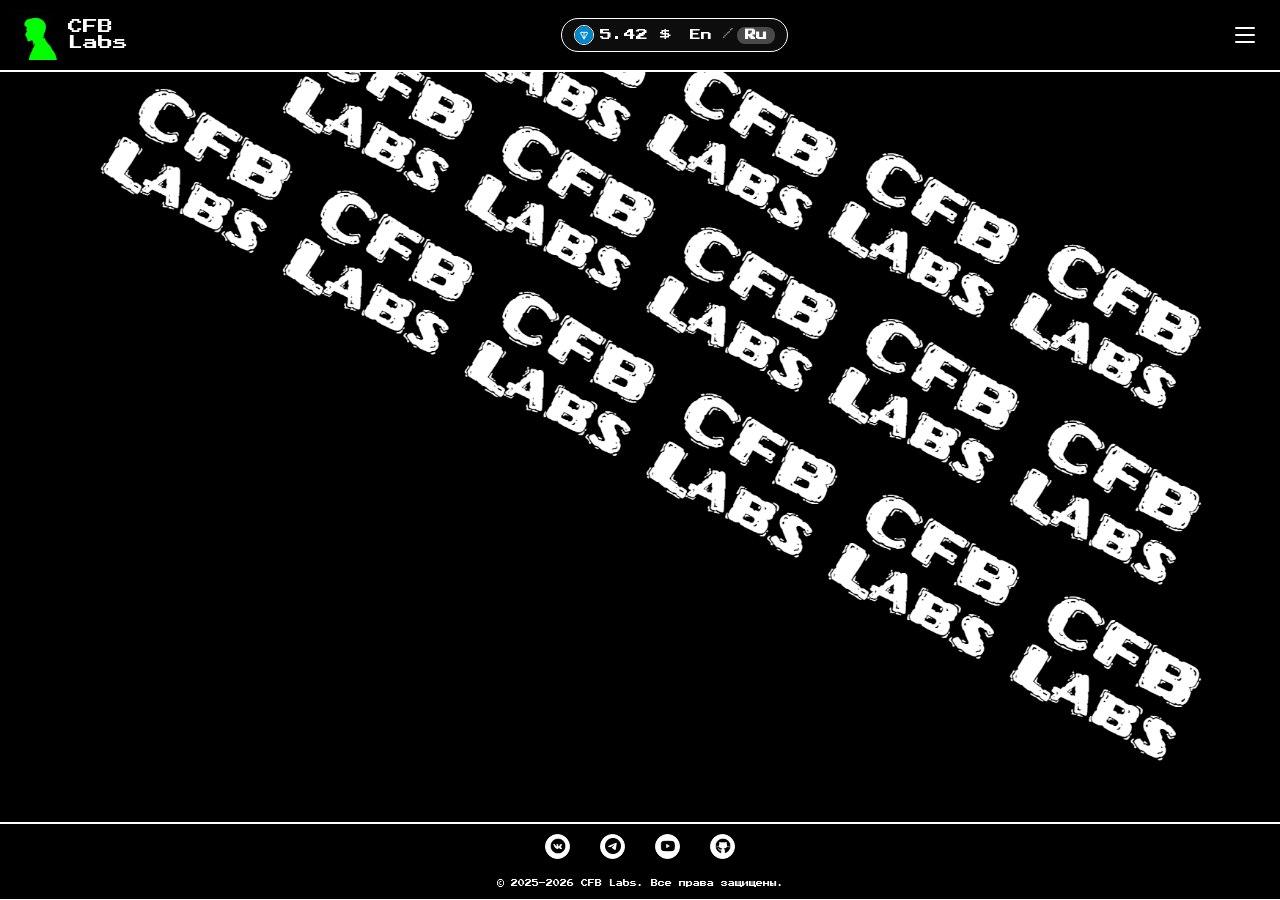
==== index.html @ ee3f643f "Доработка сайта" ====
<!DOCTYPE html>
<html lang="ru">

<head>
    <meta charset="UTF-8">
    <meta name="viewport" content="width=device-width, initial-scale=1.0">
    <title>CFB Labs</title>
    <meta name="description" content="CFB Labs — крипто-стартап из гаража. Создаём будущее интернета на Web3.">
    <meta name="robots" content="index, follow">
    <link rel="canonical" href="https://cfblabs.online/">
    <meta property="og:type" content="website">
    <meta property="og:title" content="CFB Labs">
    <meta property="og:description" content="Крипто-стартап из гаража. Создаём будущее интернета на Web3.">
    <meta property="og:image" content="https://cfblabs.online/images/banner.png">
    <meta property="og:url" content="https://cfblabs.online/">
    <meta property="og:site_name" content="CFB Labs">
    <link rel="icon" type="image/png" href="images/icons/favicon-96x96.png" sizes="96x96">
    <link rel="icon" type="image/svg+xml" href="images/icons/favicon.svg">
    <link rel="shortcut icon" href="images/icons/favicon.ico">
    <link rel="apple-touch-icon" sizes="180x180" href="images/icons/apple-touch-icon.png">
    <link rel="manifest" href="images/icons/site.webmanifest">
    <link rel="stylesheet" href="css/reset.css">
    <link rel="stylesheet" href="css/style.css">
    <script src="js/menu.js" defer></script>
    <script src="js/language.js" defer></script>
    <script src="js/script.js" defer></script>
    <script type="text/javascript">
        (function (m, e, t, r, i, k, a) {
            m[i] = m[i] || function () { (m[i].a = m[i].a || []).push(arguments) };
            m[i].l = 1 * new Date();
            for (var j = 0; j < document.scripts.length; j++) { if (document.scripts[j].src === r) { return; } }
            k = e.createElement(t), a = e.getElementsByTagName(t)[0], k.async = 1, k.src = r, a.parentNode.insertBefore(k, a)
        })(window, document, 'script', 'https://mc.yandex.ru/metrika/tag.js?id=106820933', 'ym');
        ym(106820933, 'init', {
            clickmap: true,
            trackLinks: true,
            accurateTrackBounce: true,
            webvisor: true,
            ecommerce: "dataLayer"
        });
    </script>
    <noscript>
        <div><img src="https://mc.yandex.ru/watch/106820933" style="position:absolute; left:-9999px;" alt=""></div>
    </noscript>
</head>

<body>
    <div class="page-wrapper">
        <header class="header">
            <div class="container">
                <div class="header-left">
                    <div class="logotipe-glav">
                        <a href="/" class="logo-link" aria-label="О нас">
                            <img src="images/icons/logo.png" alt="CFB Labs" class="logo" width="50" height="50">
                            <div class="title">
                                <div>CFB</div>
                                <div>Labs</div>
                            </div>
                        </a>
                    </div>
                </div>
                <div class="header-center">
                    <div class="crypto-price-item">
                        <img src="images/ton.png" alt="TON" class="crypto-icon" width="20" height="20" loading="lazy">
                        <span id="tonPrice">Загрузка...</span>
                    </div>
                    <div class="language-switcher" id="languageSwitcher">
                        <button class="lang-btn lang-en" data-lang="en">En</button>
                        <span class="lang-separator">/</span>
                        <button class="lang-btn lang-ru active" data-lang="ru">Ru</button>
                    </div>
                </div>
                <div class="header-right">
                    <div class="menu-burger" id="burger" role="button" aria-label="Меню">
                        <div class="menu-burger-line"></div>
                        <div class="menu-burger-line"></div>
                        <div class="menu-burger-line"></div>
                    </div>
                </div>
            </div>
            <nav class="dropdown-menu" id="dropdownMenu" aria-hidden="true">
                <ul>
                    <li><a href="html/projects.html" data-i18n="menu_projects">Проекты</a></li>
                    <li><a href="html/markets.html" data-i18n="menu_markets">Маркетплейсы</a></li>
                    <li><a href="https://t.me/telegram" data-i18n="menu_telegram_updates">Обновления Telegram</a></li>
                    <li><a href="https://getgems.io/cfblabs" data-i18n="menu_nft">NFT-коллекция</a></li>
                    <li><a href="html/about_us.html" data-i18n="menu_about">О нас</a></li>
                </ul>
            </nav>
        </header>
        <div class="line"></div>
        <main class="main-content">
            <div class="content">
                <h1 style="position:absolute;left:-9999px;">CFB Labs — Web3 крипто-стартап</h1>
                <img src="images/banner.png" alt="CFB Labs Banner" loading="lazy" decoding="async">
            </div>
        </main>
        <footer class="footer">
            <div class="line"></div>
            <div class="container">
                <div class="footer_1">
                    <a href="https://vk.com/cfblabs" target="_blank" rel="noopener" aria-label="VK">
                        <div class="icon"><img src="images/sn/vk-icon.png" alt="" width="16" height="16" loading="lazy">
                        </div>
                    </a>
                    <a href="https://t.me/cfblabs" target="_blank" rel="noopener" aria-label="Telegram">
                        <div class="icon"><img src="images/sn/telegram-icon.png" alt="" width="16" height="16"
                                loading="lazy"></div>
                    </a>
                    <a href="https://www.youtube.com/@cfblabsofficial" target="_blank" rel="noopener"
                        aria-label="YouTube">
                        <div class="icon"><img src="images/sn/youtube-icon.png" alt="" width="16" height="16"
                                loading="lazy"></div>
                    </a>
                    <a href="https://github.com/CFB-Labs" target="_blank" rel="noopener" aria-label="GitHub">
                        <div class="icon"><img src="images/sn/github-icon.png" alt="" width="16" height="16"
                                loading="lazy"></div>
                    </a>
                </div>
            </div>
            <div class="container">
                <div class="footer_2">
                    <div class="copyright" data-i18n="copyright">© 2025–2026 CFB Labs. Все права защищены.</div>
                </div>
            </div>
            <div class="line"></div>
        </footer>
    </div>
</body>

</html>
---- css/style.css ----
@font-face {
    font-family: 'PS2P-Regular';
    src: url(../fonts/PressStart2P-Regular.ttf) format('truetype');
    font-weight: normal;
    font-style: normal;
    font-display: swap;
}

body {
    background-color: black;
    color: white;
    font-family: 'PS2P-Regular', monospace;
    line-height: 1.4;
    overflow-x: hidden;
}

.page-wrapper {
    height: 100vh;
    display: flex;
    flex-direction: column;
    background-color: black;
}

.container {
    max-width: 1500px;
    margin: 0 auto;
    width: 100%;
    padding: 0 10px;
    position: relative;
}

.header {
    padding: 10px 0;
    flex-shrink: 0;
    position: relative;
    z-index: 1001;
    background-color: black;
}

.header .container {
    display: grid;
    grid-template-columns: auto 1fr auto;
    align-items: center;
    gap: 20px;
}

.header-left {
    display: flex;
    justify-content: flex-start;
}

.logotipe-glav {
    display: flex;
    align-items: center;
}

.logo-link {
    display: flex;
    align-items: center;
    text-decoration: none;
    color: inherit;
    transition: opacity 0.2s;
    gap: 8px;
}

.logo-link:hover {
    opacity: 0.9;
}

.logo {
    width: 50px;
    height: 50px;
    object-fit: contain;
}

.title {
    display: flex;
    flex-direction: column;
    justify-content: center;
    line-height: 1.1;
    font-size: 15px;
    color: white;
    min-width: 60px;
}

.header-center {
    display: inline-flex;
    justify-content: center;
    align-items: center;
    gap: 10px;
    background-color: rgba(255, 255, 255, 0.05);
    padding: 6px 12px;
    border-radius: 50px;
    border: 1px solid white;
    width: fit-content;
    margin: 0 auto;
    min-width: 0;
}

.crypto-price-item {
    display: flex;
    align-items: center;
    gap: 6px;
    font-size: 12px;
    color: white;
    white-space: nowrap;
    text-align: center;
    transition: color 0.2s;
    min-width: 0;
}

#tonPrice {
    transition: opacity 0.2s ease;
    will-change: opacity;
    overflow: hidden;
    text-overflow: ellipsis;
}

.crypto-icon {
    width: 20px;
    height: 20px;
    flex-shrink: 0;
    object-fit: contain;
    border-radius: 50%;
    border: 1px solid white;
}

.language-switcher {
    display: flex;
    gap: 3px;
    align-items: center;
    cursor: pointer;
    flex-shrink: 0;
}

.lang-btn {
    font-size: 11px;
    font-weight: 300;
    cursor: pointer;
    transition: all 0.3s;
    padding: 3px 8px;
    border-radius: 8px;
    background: transparent;
    border: none;
    color: white;
    flex-shrink: 0;
}

.lang-btn:hover {
    background-color: rgba(255, 255, 255, 0.15);
}

.lang-btn.active {
    font-weight: 700;
    background-color: rgba(255, 255, 255, 0.25);
}

.lang-separator {
    font-size: 11px;
    color: rgba(255, 255, 255, 0.5);
    flex-shrink: 0;
}

.header-right {
    display: flex;
    align-items: center;
    justify-content: flex-end;
    gap: 15px;
}

.menu-burger {
    width: 50px;
    height: 50px;
    display: flex;
    flex-direction: column;
    justify-content: center;
    align-items: center;
    gap: 5px;
    cursor: pointer;
    flex-shrink: 0;
    z-index: 1002;
}

.menu-burger-line {
    width: 20px;
    height: 2px;
    background-color: white;
    border-radius: 45px;
    transition: all 0.3s;
}

.line {
    height: 1.5px;
    background-color: rgb(255, 255, 255);
    width: 100%;
    margin: 0;
    flex-shrink: 0;
}

.dropdown-menu {
    position: absolute;
    top: 100%;
    left: 0;
    right: 0;
    background-color: black;
    padding: 20px 0;
    border-bottom: 1.5px solid white;
    z-index: 1000;
    display: none;
    opacity: 0;
    transform: translateY(-10px);
    transition: opacity 0.3s ease, transform 0.3s ease;
}

.dropdown-menu.active {
    display: block;
    animation: fadeIn 0.3s forwards;
}

@keyframes fadeIn {
    to {
        opacity: 1;
        transform: translateY(0);
    }
}

.dropdown-menu ul {
    list-style: none;
    padding: 0;
    margin: 0;
    display: flex;
    justify-content: center;
    gap: 20px;
    flex-wrap: wrap;
}

.dropdown-menu a {
    color: white;
    text-decoration: none;
    font-size: 14px;
    padding: 10px 20px;
    transition: background-color 0.3s, color 0.3s;
    border-radius: 8px;
    display: block;
    text-align: center;
    min-width: 120px;
}

.dropdown-menu a:hover {
    background-color: rgba(255, 255, 255, 0.15);
    color: #fff;
}

.main-content {
    flex: 1;
    display: flex;
    align-items: center;
    justify-content: center;
    padding: 0;
    overflow: hidden;
    width: 100%;
    height: 100%;
}

.content {
    width: 100%;
    height: 100%;
    display: flex;
    align-items: center;
    justify-content: center;
    position: relative;
}

.content img {
    width: 100%;
    height: 100%;
    object-fit: contain;
    display: block;
}

.footer {
    flex-shrink: 0;
    padding: 0;
}

.footer .container {
    padding: 0 10px;
}

.footer_1 {
    display: flex;
    justify-content: center;
    align-items: center;
    gap: 30px;
    flex-wrap: wrap;
    padding: 10px 0;
}

.icon {
    width: 25px;
    height: 25px;
    border-radius: 50%;
    border: 1px solid white;
    background-color: white;
    transition: transform 0.2s;
    display: flex;
    align-items: center;
    justify-content: center;
}

.icon:hover {
    transform: scale(1.15);
}

.icon img {
    width: 16px;
    height: 16px;
    object-fit: contain;
}

.footer_2 {
    display: flex;
    justify-content: center;
    align-items: center;
    padding: 10px 0;
}

.copyright {
    font-size: 7px;
    color: white;
    text-align: center;
}

@media screen and (max-width: 768px) {
    .header .container {
        display: grid;
        grid-template-columns: auto minmax(0, 1fr) auto;
        grid-template-rows: auto;
        gap: 8px;
        align-items: center;
        padding: 0 5px;
    }

    .header-left {
        grid-column: 1;
        justify-content: flex-start;
    }

    .header-center {
        grid-column: 2;
        justify-content: center;
        padding: 4px 8px;
        margin: 0 auto;
        gap: 6px;
        min-width: 0;
        max-width: 50vw;
    }

    .header-right {
        grid-column: 3;
        justify-content: flex-end;
    }

    .logo {
        width: 32px;
        height: 32px;
    }

    .title {
        font-size: 10px;
        min-width: 40px;
        line-height: 1;
    }

    .crypto-price-item {
        font-size: 9px;
        gap: 3px;
    }

    .crypto-icon {
        width: 14px;
        height: 14px;
    }

    .lang-btn {
        font-size: 9px;
        padding: 2px 6px;
    }

    .lang-separator {
        font-size: 9px;
    }

    .menu-burger {
        width: 36px;
        height: 36px;
    }

    .menu-burger-line {
        width: 16px;
        height: 2px;
    }

    .main-content {
        padding: 0;
    }

    .content img {
        width: 100%;
        height: auto;
        max-height: 100%;
        object-fit: contain;
    }

    .dropdown-menu {
        position: fixed;
        top: 0;
        left: 0;
        width: 100%;
        height: 100vh;
        background-color: black;
        z-index: 999;
        padding: 80px 0 0 0;
        display: none;
        opacity: 0;
        transform: translateY(-20px);
        transition: opacity 0.3s ease, transform 0.3s ease;
        overflow-y: auto;
    }

    .dropdown-menu.active {
        display: flex;
        flex-direction: column;
        align-items: center;
        justify-content: flex-start;
        animation: mobileMenuFadeIn 0.3s forwards;
    }

    @keyframes mobileMenuFadeIn {
        to {
            opacity: 1;
            transform: translateY(0);
        }
    }

    .dropdown-menu ul {
        flex-direction: column;
        align-items: center;
        justify-content: center;
        width: 100%;
        gap: 25px;
        padding: 0;
    }

    .dropdown-menu li {
        width: 100%;
        display: flex;
        justify-content: center;
    }

    .dropdown-menu a {
        font-size: 18px;
        padding: 15px 20px;
        width: auto;
        min-width: 200px;
        text-align: center;
        border: 1px solid transparent;
    }

    .dropdown-menu a:hover {
        background-color: rgba(255, 255, 255, 0.1);
        border-color: rgba(255, 255, 255, 0.2);
    }
}
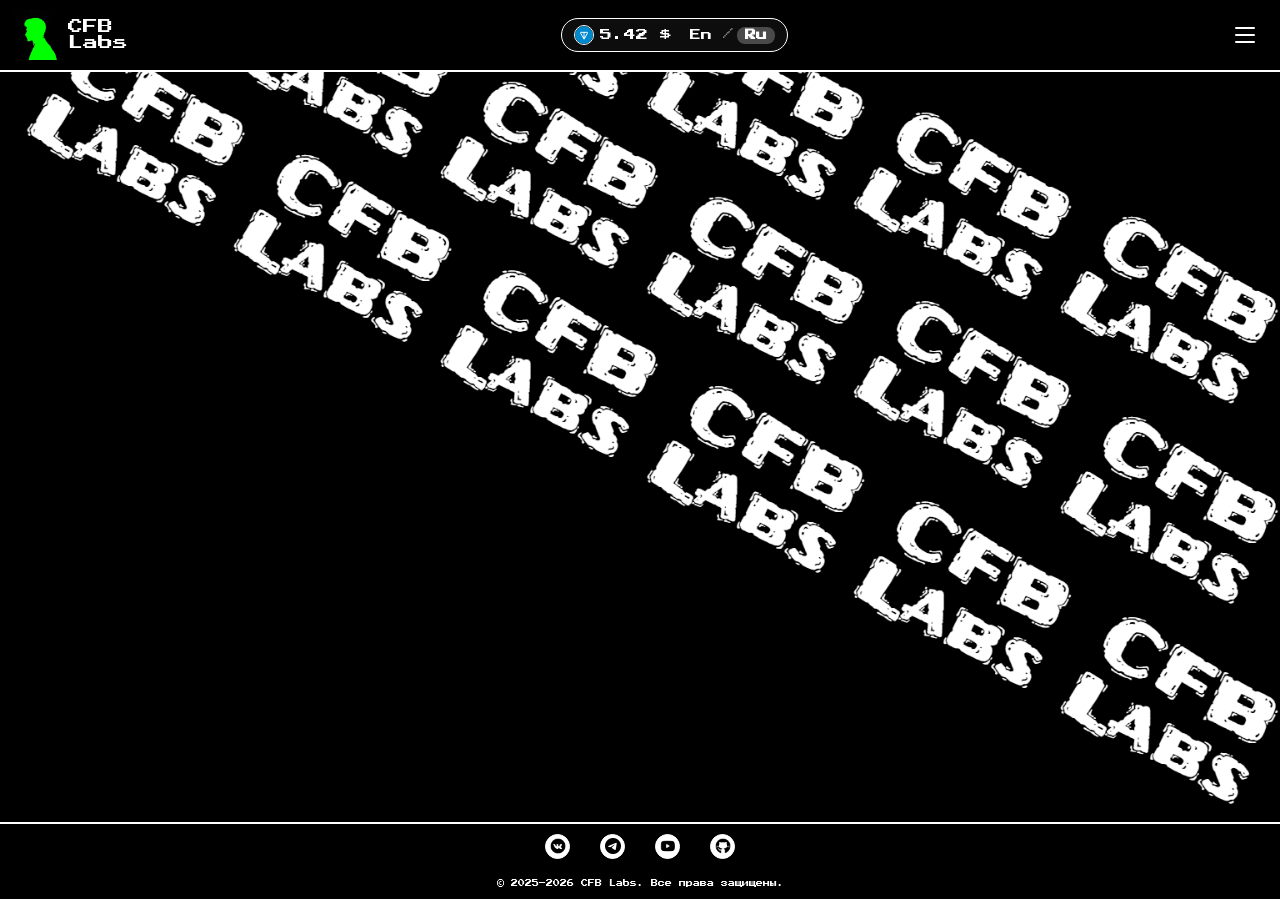
==== commit 596de99f: "Доработка" ====
--- a/index.html
+++ b/index.html
@@ -12,7 +12,7 @@
     <meta property="og:title" content="CFB Labs">
     <meta property="og:description" content="Крипто-стартап из гаража. Создаём будущее интернета на Web3.">
     <meta property="og:image" content="https://cfblabs.online/images/banner.png">
-    <meta property="og:url" content="https://cfblabs.online/">
+    <meta property="og:url" content="https://cfblabs.online">
     <meta property="og:site_name" content="CFB Labs">
     <link rel="icon" type="image/png" href="images/icons/favicon-96x96.png" sizes="96x96">
     <link rel="icon" type="image/svg+xml" href="images/icons/favicon.svg">
@@ -91,8 +91,9 @@
         <div class="line"></div>
         <main class="main-content">
             <div class="content">
-                <h1 style="position:absolute;left:-9999px;">CFB Labs — Web3 крипто-стартап</h1>
-                <img src="images/banner.png" alt="CFB Labs Banner" loading="lazy" decoding="async">
+                <section class="hero">
+                    <img src="images/banner.png" alt="CFB Labs Banner" loading="lazy" decoding="async">
+                </section>
             </div>
         </main>
         <footer class="footer">
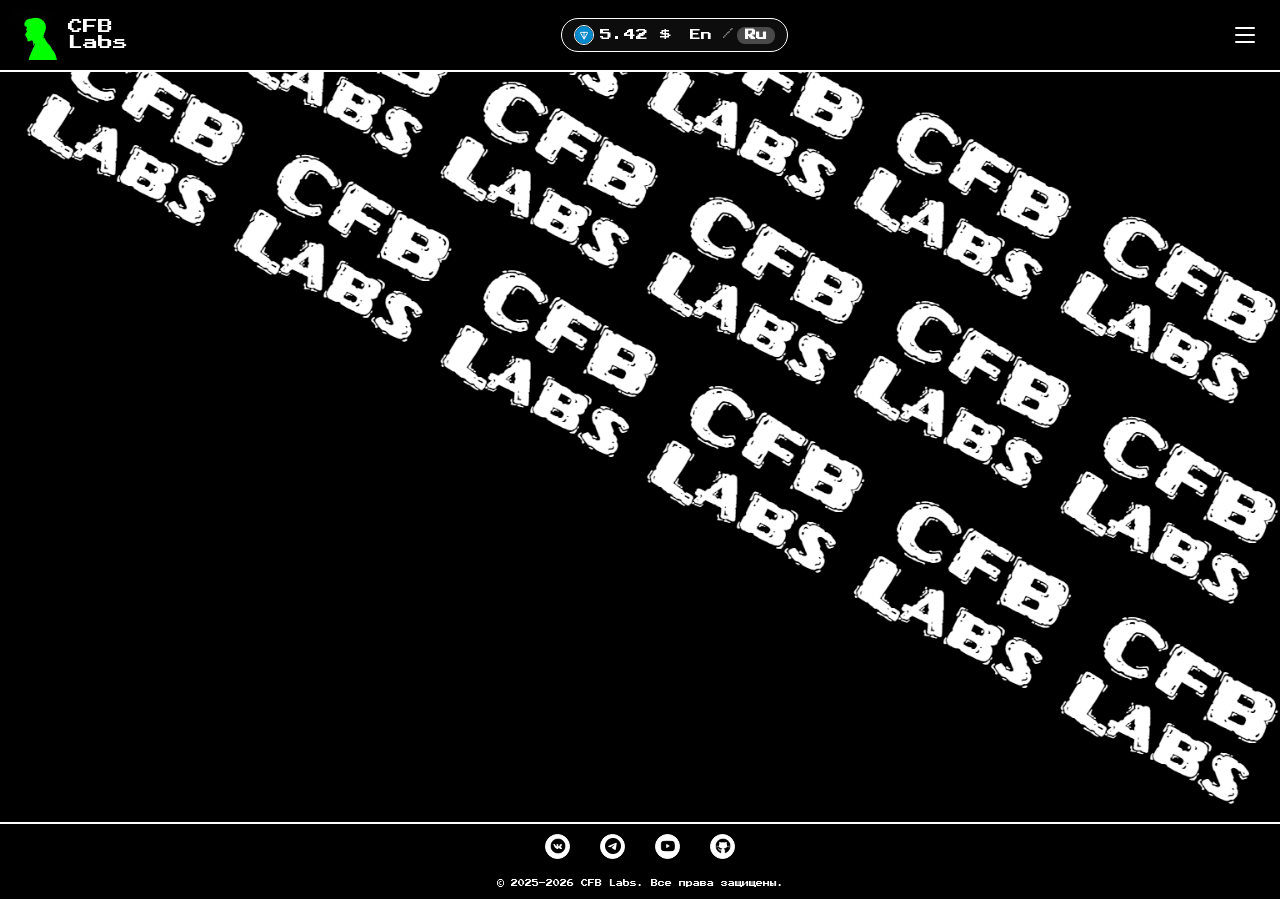
==== commit 054e2636: "Огромная доработка" ====
--- a/index.html
+++ b/index.html
@@ -11,19 +11,79 @@
     <meta property="og:type" content="website">
     <meta property="og:title" content="CFB Labs">
     <meta property="og:description" content="Крипто-стартап из гаража. Создаём будущее интернета на Web3.">
-    <meta property="og:image" content="https://cfblabs.online/images/banner.png">
+    <meta property="og:image" content="https://cfblabs.online/img/banner.png">
     <meta property="og:url" content="https://cfblabs.online">
     <meta property="og:site_name" content="CFB Labs">
-    <link rel="icon" type="image/png" href="images/icons/favicon-96x96.png" sizes="96x96">
-    <link rel="icon" type="image/svg+xml" href="images/icons/favicon.svg">
-    <link rel="shortcut icon" href="images/icons/favicon.ico">
-    <link rel="apple-touch-icon" sizes="180x180" href="images/icons/apple-touch-icon.png">
-    <link rel="manifest" href="images/icons/site.webmanifest">
+    <link rel="icon" type="image/png" href="img/icons/favicon-96x96.png" sizes="96x96">
+    <link rel="icon" type="image/svg+xml" href="img/icons/favicon.svg">
+    <link rel="shortcut icon" href="img/icons/favicon.ico">
+    <link rel="apple-touch-icon" sizes="180x180" href="img/icons/apple-touch-icon.png">
+    <link rel="manifest" href="img/icons/site.webmanifest">
     <link rel="stylesheet" href="css/reset.css">
     <link rel="stylesheet" href="css/style.css">
     <script src="js/menu.js" defer></script>
     <script src="js/language.js" defer></script>
     <script src="js/script.js" defer></script>
+    <script type="application/ld+json">
+    {
+      "@context": "https://schema.org",
+      "@graph": [
+        {
+          "@type": "Organization",
+          "@id": "https://cfblabs.online/#organization",
+          "name": "CFB Labs",
+          "url": "https://cfblabs.online",
+          "logo": {
+            "@type": "ImageObject",
+            "url": "https://cfblabs.online/img/icons/logo.png",
+            "width": 50,
+            "height": 50
+          },
+          "description": "Крипто-стартап из гаража. Создаём будущее интернета на Web3.",
+          "foundingDate": "2025",
+          "sameAs": [
+            "https://t.me/cfblabs",
+            "https://vk.com/cfblabs",
+            "https://github.com/CFB-Labs",
+            "https://www.youtube.com/@cfblabsofficial"
+          ],
+          "contactPoint": {
+            "@type": "ContactPoint",
+            "contactType": "customer support",
+            "availableLanguage": ["Russian", "English"]
+          }
+        },
+        {
+          "@type": "WebSite",
+          "@id": "https://cfblabs.online/#website",
+          "url": "https://cfblabs.online",
+          "name": "CFB Labs",
+          "description": "Крипто-стартап из гаража. Создаём будущее интернета на Web3.",
+          "inLanguage": ["ru-RU", "en-US"],
+          "publisher": {
+            "@id": "https://cfblabs.online/#organization"
+          }
+        },
+        {
+          "@type": "WebPage",
+          "@id": "https://cfblabs.online/#webpage",
+          "url": "https://cfblabs.online",
+          "name": "CFB Labs — Крипто-стартап из гаража",
+          "isPartOf": {
+            "@id": "https://cfblabs.online/#website"
+          },
+          "about": {
+            "@id": "https://cfblabs.online/#organization"
+          },
+          "inLanguage": "ru-RU",
+          "potentialAction": {
+            "@type": "ReadAction",
+            "target": ["https://cfblabs.online"]
+          }
+        }
+      ]
+    }
+    </script>
     <script type="text/javascript">
         (function (m, e, t, r, i, k, a) {
             m[i] = m[i] || function () { (m[i].a = m[i].a || []).push(arguments) };
@@ -51,7 +111,7 @@
                 <div class="header-left">
                     <div class="logotipe-glav">
                         <a href="/" class="logo-link" aria-label="О нас">
-                            <img src="images/icons/logo.png" alt="CFB Labs" class="logo" width="50" height="50">
+                            <img src="img/icons/logo.png" alt="CFB Labs" class="logo" width="50" height="50">
                             <div class="title">
                                 <div>CFB</div>
                                 <div>Labs</div>
@@ -61,7 +121,7 @@
                 </div>
                 <div class="header-center">
                     <div class="crypto-price-item">
-                        <img src="images/ton.png" alt="TON" class="crypto-icon" width="20" height="20" loading="lazy">
+                        <img src="img/ton.png" alt="TON" class="crypto-icon" width="20" height="20" loading="lazy">
                         <span id="tonPrice">Загрузка...</span>
                     </div>
                     <div class="language-switcher" id="languageSwitcher">
@@ -92,7 +152,7 @@
         <main class="main-content">
             <div class="content">
                 <section class="hero">
-                    <img src="images/banner.png" alt="CFB Labs Banner" loading="lazy" decoding="async">
+                    <img src="img/banner.png" alt="CFB Labs Banner" loading="lazy" decoding="async">
                 </section>
             </div>
         </main>
@@ -101,20 +161,20 @@
             <div class="container">
                 <div class="footer_1">
                     <a href="https://vk.com/cfblabs" target="_blank" rel="noopener" aria-label="VK">
-                        <div class="icon"><img src="images/sn/vk-icon.png" alt="" width="16" height="16" loading="lazy">
+                        <div class="icon"><img src="img/sn/vk-icon.png" alt="" width="16" height="16" loading="lazy">
                         </div>
                     </a>
                     <a href="https://t.me/cfblabs" target="_blank" rel="noopener" aria-label="Telegram">
-                        <div class="icon"><img src="images/sn/telegram-icon.png" alt="" width="16" height="16"
+                        <div class="icon"><img src="img/sn/telegram-icon.png" alt="" width="16" height="16"
                                 loading="lazy"></div>
                     </a>
                     <a href="https://www.youtube.com/@cfblabsofficial" target="_blank" rel="noopener"
                         aria-label="YouTube">
-                        <div class="icon"><img src="images/sn/youtube-icon.png" alt="" width="16" height="16"
+                        <div class="icon"><img src="img/sn/youtube-icon.png" alt="" width="16" height="16"
                                 loading="lazy"></div>
                     </a>
                     <a href="https://github.com/CFB-Labs" target="_blank" rel="noopener" aria-label="GitHub">
-                        <div class="icon"><img src="images/sn/github-icon.png" alt="" width="16" height="16"
+                        <div class="icon"><img src="img/sn/github-icon.png" alt="" width="16" height="16"
                                 loading="lazy"></div>
                     </a>
                 </div>
--- a/css/style.css
+++ b/css/style.css
@@ -1,9 +1,120 @@
 @font-face {
     font-family: 'PS2P-Regular';
-    src: url(../fonts/PressStart2P-Regular.ttf) format('truetype');
+    src: url(../font/PressStart2P-Regular.ttf) format('truetype');
     font-weight: normal;
     font-style: normal;
     font-display: swap;
+}
+
+* {
+    padding: 0px;
+    margin: 0px;
+    border: none;
+}
+
+*,
+*::before,
+*::after {
+    box-sizing: border-box;
+}
+
+
+a,
+a:link,
+a:visited {
+    text-decoration: none;
+}
+
+a:hover {
+    text-decoration: none;
+}
+
+
+aside,
+nav,
+footer,
+header,
+section,
+main {
+    display: block;
+}
+
+h1,
+h2,
+h3,
+h4,
+h5,
+h6,
+p {
+    font-size: inherit;
+    font-weight: inherit;
+}
+
+ul,
+ul li {
+    list-style: none;
+}
+
+img {
+    vertical-align: top;
+}
+
+img,
+svg {
+    max-width: 100%;
+    height: auto;
+}
+
+address {
+    font-style: normal;
+}
+
+
+input,
+textarea,
+button,
+select {
+    font-family: inherit;
+    font-size: inherit;
+    color: inherit;
+    background-color: transparent;
+}
+
+input::-ms-clear {
+    display: none;
+}
+
+button,
+input[type="submit"] {
+    display: inline-block;
+    box-shadow: none;
+    background-color: transparent;
+    background: none;
+    cursor: pointer;
+}
+
+input:focus,
+input:active,
+button:focus,
+button:active {
+    outline: none;
+}
+
+button::-moz-focus-inner {
+    padding: 0;
+    border: 0;
+}
+
+label {
+    cursor: pointer;
+}
+
+legend {
+    display: block;
+}
+
+input[type='file'] {
+    max-width: 100%;
 }
 
 body {
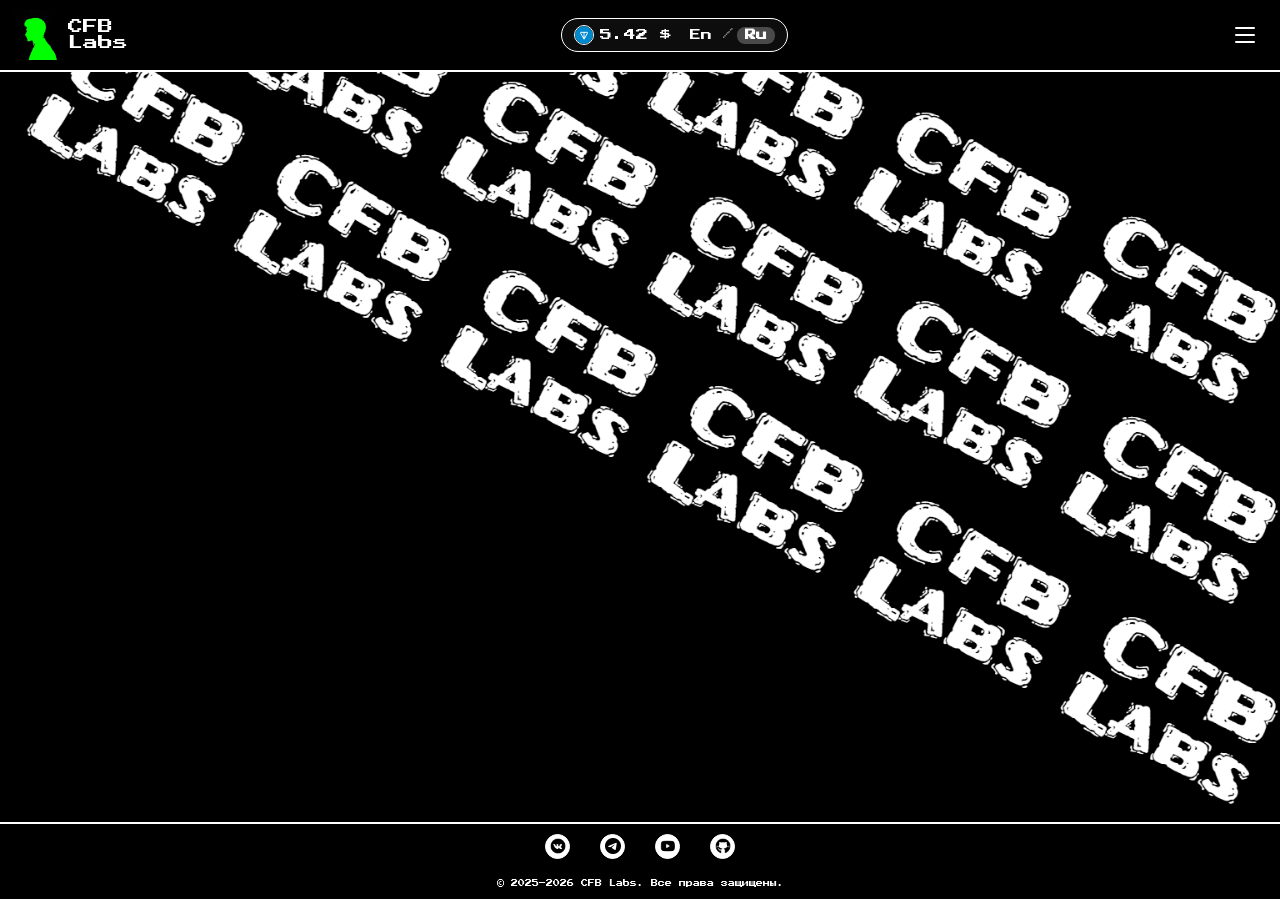
==== commit 708d042e: "Доработка" ====
--- a/index.html
+++ b/index.html
@@ -141,9 +141,9 @@
             <nav class="dropdown-menu" id="dropdownMenu" aria-hidden="true">
                 <ul>
                     <li><a href="html/projects.html" data-i18n="menu_projects">Проекты</a></li>
-                    <li><a href="html/markets.html" data-i18n="menu_markets">Маркетплейсы</a></li>
+                    <li><a href="html/markets.html" data-i18n="menu_markets">Маркеты</a></li>
+                    <li><a href="html/products.html" data-i18n="menu_products">Наши продукты</a></li>
                     <li><a href="https://t.me/telegram" data-i18n="menu_telegram_updates">Обновления Telegram</a></li>
-                    <li><a href="https://getgems.io/cfblabs" data-i18n="menu_nft">NFT-коллекция</a></li>
                     <li><a href="html/about_us.html" data-i18n="menu_about">О нас</a></li>
                 </ul>
             </nav>
--- a/css/style.css
+++ b/css/style.css
@@ -18,7 +18,6 @@
     box-sizing: border-box;
 }
 
-
 a,
 a:link,
 a:visited {
@@ -28,7 +27,6 @@
 a:hover {
     text-decoration: none;
 }
-
 
 aside,
 nav,
@@ -68,7 +66,6 @@
 address {
     font-style: normal;
 }
-
 
 input,
 textarea,
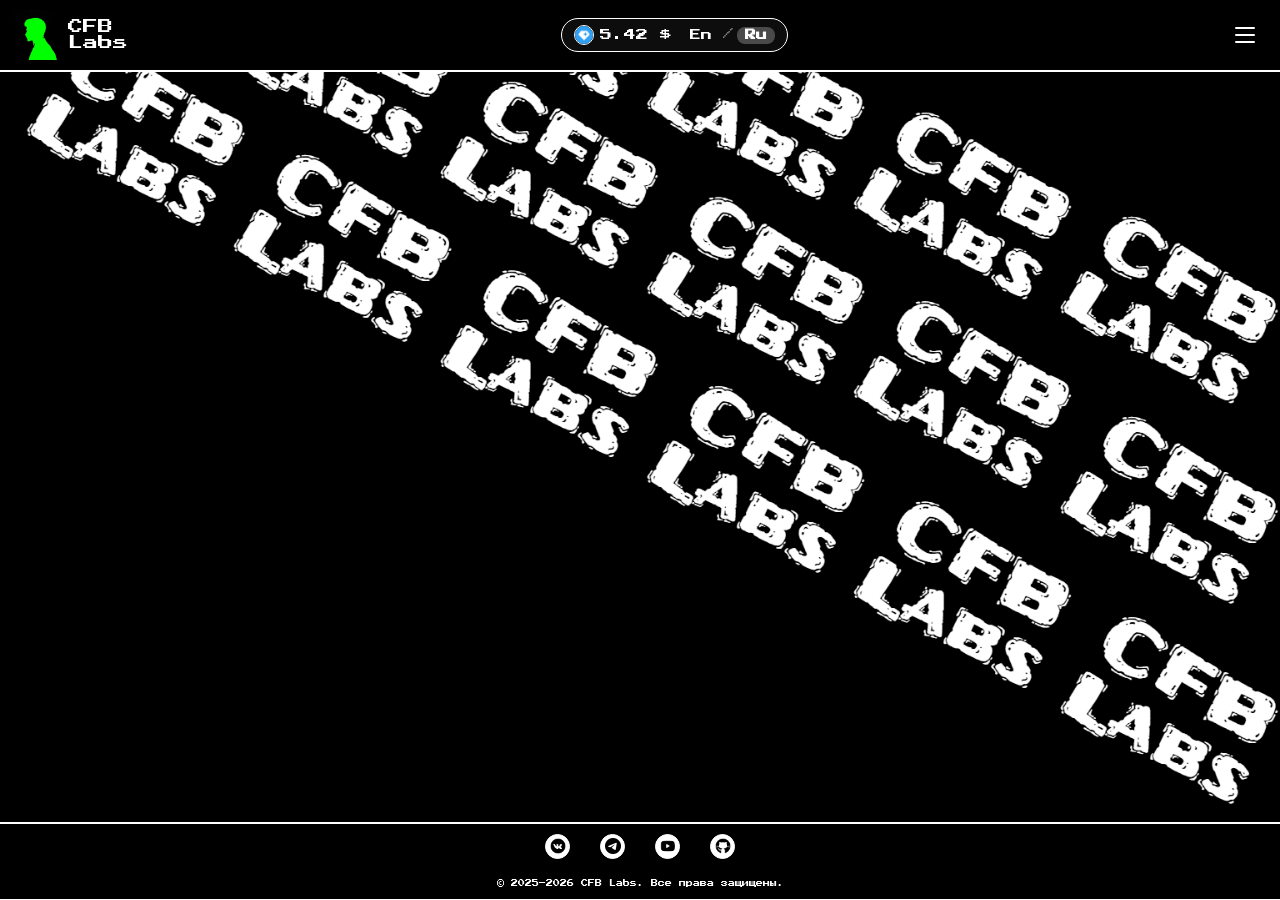
==== commit 1e619e3b: "Доработка" ====
--- a/index.html
+++ b/index.html
@@ -121,7 +121,7 @@
                 </div>
                 <div class="header-center">
                     <div class="crypto-price-item">
-                        <img src="img/ton.png" alt="TON" class="crypto-icon" width="20" height="20" loading="lazy">
+                        <img src="img/gram.png" alt="GRAM" class="crypto-icon" width="20" height="20" loading="lazy">
                         <span id="tonPrice">Загрузка...</span>
                     </div>
                     <div class="language-switcher" id="languageSwitcher">
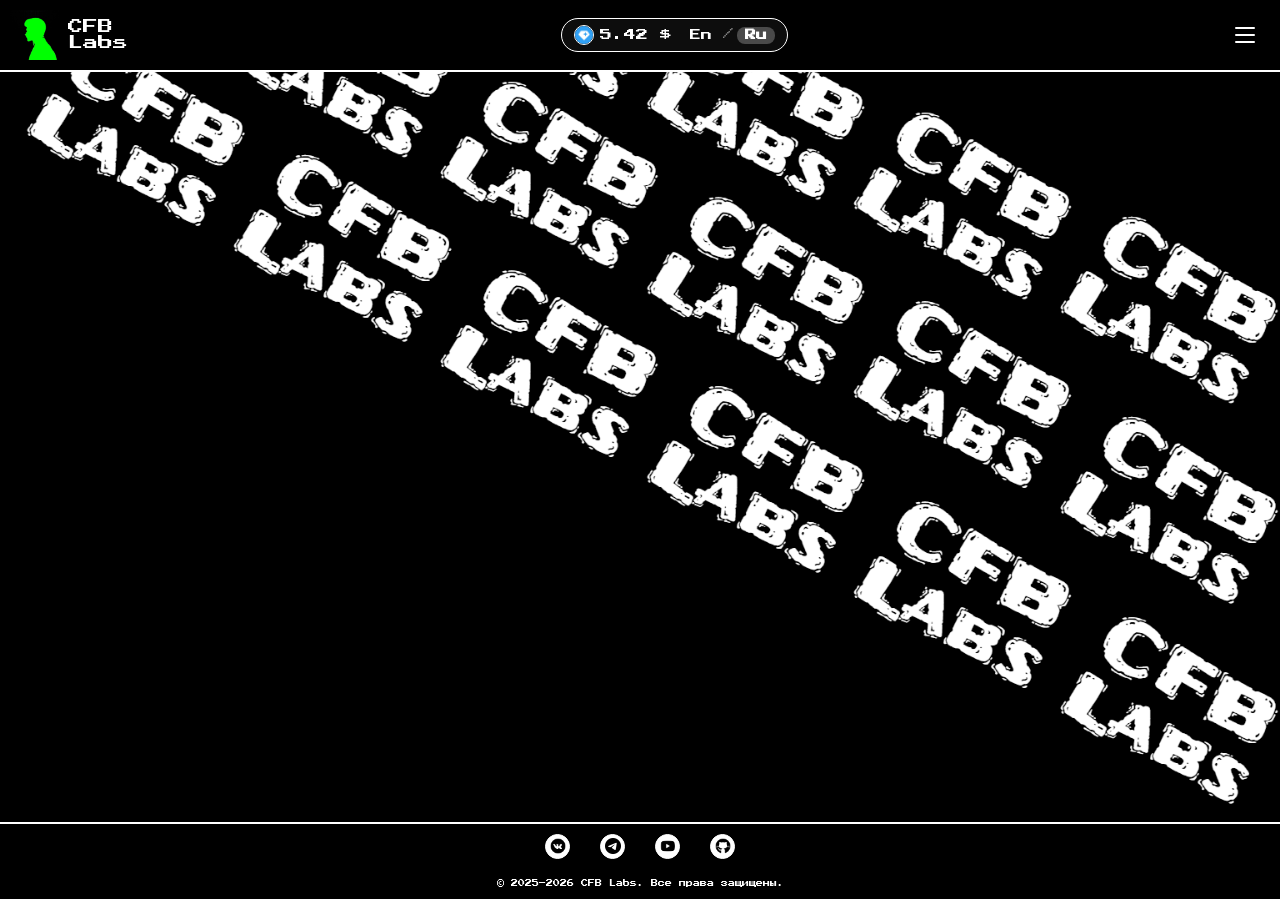
==== commit 3b6ef309: "Убрана аналитика" ====
--- a/index.html
+++ b/index.html
@@ -5,12 +5,12 @@
     <meta charset="UTF-8">
     <meta name="viewport" content="width=device-width, initial-scale=1.0">
     <title>CFB Labs</title>
-    <meta name="description" content="CFB Labs — крипто-стартап из гаража. Создаём будущее интернета на Web3.">
+    <meta name="description" content="CFB Labs — стартап из гаража. Создаём будущее интернета.">
     <meta name="robots" content="index, follow">
     <link rel="canonical" href="https://cfblabs.online/">
     <meta property="og:type" content="website">
     <meta property="og:title" content="CFB Labs">
-    <meta property="og:description" content="Крипто-стартап из гаража. Создаём будущее интернета на Web3.">
+    <meta property="og:description" content="Cтартап из гаража. Создаём будущее интернета.">
     <meta property="og:image" content="https://cfblabs.online/img/banner.png">
     <meta property="og:url" content="https://cfblabs.online">
     <meta property="og:site_name" content="CFB Labs">
@@ -39,7 +39,7 @@
             "width": 50,
             "height": 50
           },
-          "description": "Крипто-стартап из гаража. Создаём будущее интернета на Web3.",
+          "description": "Cтартап из гаража. Создаём будущее интернета.",
           "foundingDate": "2025",
           "sameAs": [
             "https://t.me/cfblabs",
@@ -58,7 +58,7 @@
           "@id": "https://cfblabs.online/#website",
           "url": "https://cfblabs.online",
           "name": "CFB Labs",
-          "description": "Крипто-стартап из гаража. Создаём будущее интернета на Web3.",
+          "description": "Cтартап из гаража. Создаём будущее интернета.",
           "inLanguage": ["ru-RU", "en-US"],
           "publisher": {
             "@id": "https://cfblabs.online/#organization"
@@ -68,7 +68,7 @@
           "@type": "WebPage",
           "@id": "https://cfblabs.online/#webpage",
           "url": "https://cfblabs.online",
-          "name": "CFB Labs — Крипто-стартап из гаража",
+          "name": "Cтартап из гаража",
           "isPartOf": {
             "@id": "https://cfblabs.online/#website"
           },
@@ -84,24 +84,6 @@
       ]
     }
     </script>
-    <script type="text/javascript">
-        (function (m, e, t, r, i, k, a) {
-            m[i] = m[i] || function () { (m[i].a = m[i].a || []).push(arguments) };
-            m[i].l = 1 * new Date();
-            for (var j = 0; j < document.scripts.length; j++) { if (document.scripts[j].src === r) { return; } }
-            k = e.createElement(t), a = e.getElementsByTagName(t)[0], k.async = 1, k.src = r, a.parentNode.insertBefore(k, a)
-        })(window, document, 'script', 'https://mc.yandex.ru/metrika/tag.js?id=106820933', 'ym');
-        ym(106820933, 'init', {
-            clickmap: true,
-            trackLinks: true,
-            accurateTrackBounce: true,
-            webvisor: true,
-            ecommerce: "dataLayer"
-        });
-    </script>
-    <noscript>
-        <div><img src="https://mc.yandex.ru/watch/106820933" style="position:absolute; left:-9999px;" alt=""></div>
-    </noscript>
 </head>
 
 <body>
